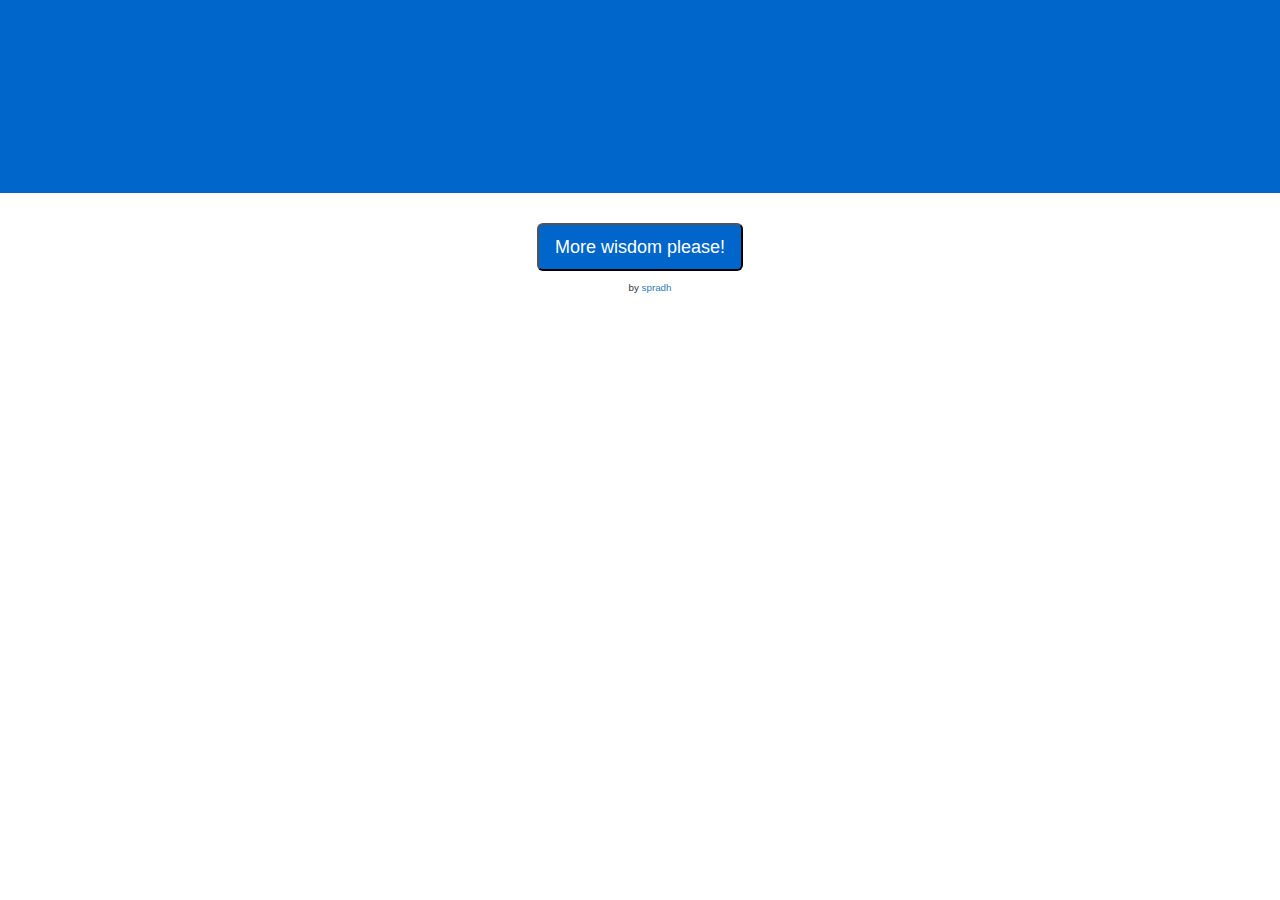
==== Intermediate Front End Development Projects/Random Quote Generator/index.html @ dff9f774 "random quote generator" ====
<DOCTYPE html>
<html>
	<head>
		<title>Test</title>
        <link rel = "stylesheet" type = "text/css" href = "asset/css/css.css" />
        <link rel="stylesheet" href="https://maxcdn.bootstrapcdn.com/bootstrap/3.3.7/css/bootstrap.min.css" integrity="sha384-BVYiiSIFeK1dGmJRAkycuHAHRg32OmUcww7on3RYdg4Va+PmSTsz/K68vbdEjh4u" crossorigin="anonymous">
	</head>
	<body>
        <div class="jumbotron">
            <div id='quote'></div><br>
            <div id='author'></div>
        </div>
        <div class="container">
            <div class="row">
                <div class="col-sm-3"></div>
                <div class="col-sm-6" >
                    <button class="button center-block btn-lg" id="new-quote">
                        More wisdom please!
                    </button>
                </div>
                <div class="col-sm-2"></div>
            </div>
            
        
        </div>
        
        <div class="row footer"> 
            <div class="col-sm-12 center" id="by">by <a href="https://github.com/spradh">spradh</a></div>
        </div>

        <script src="https://ajax.googleapis.com/ajax/libs/jquery/3.2.1/jquery.min.js"></script>
	   <script src='asset/js/main.js'></script>
	</body>
</html>
---- Intermediate Front End Development Projects/Random Quote Generator/asset/css/css.css ----
.jumbotron{
    background-color: #0066cc !important;
    padding: 20%;
    
}

#quote{
    padding: 5%;
    text-align: center;
    font-size: 200%;
    font-family: sans-serif;
    color: white;
}

#author{
    text-align: center;
    font-size: 120%;
    font-family: monospace;
    color: white;
}
.button{
    border-radius: 10px;
    padding: 10px;
    font-size: 130%;
    font-family: sans-serif;
    background:#0066cc;
    color: white;
    margin: 0 auto;
}

#by{
    text-align: center;
    margin: 10px;
    font-size: 70%;
}
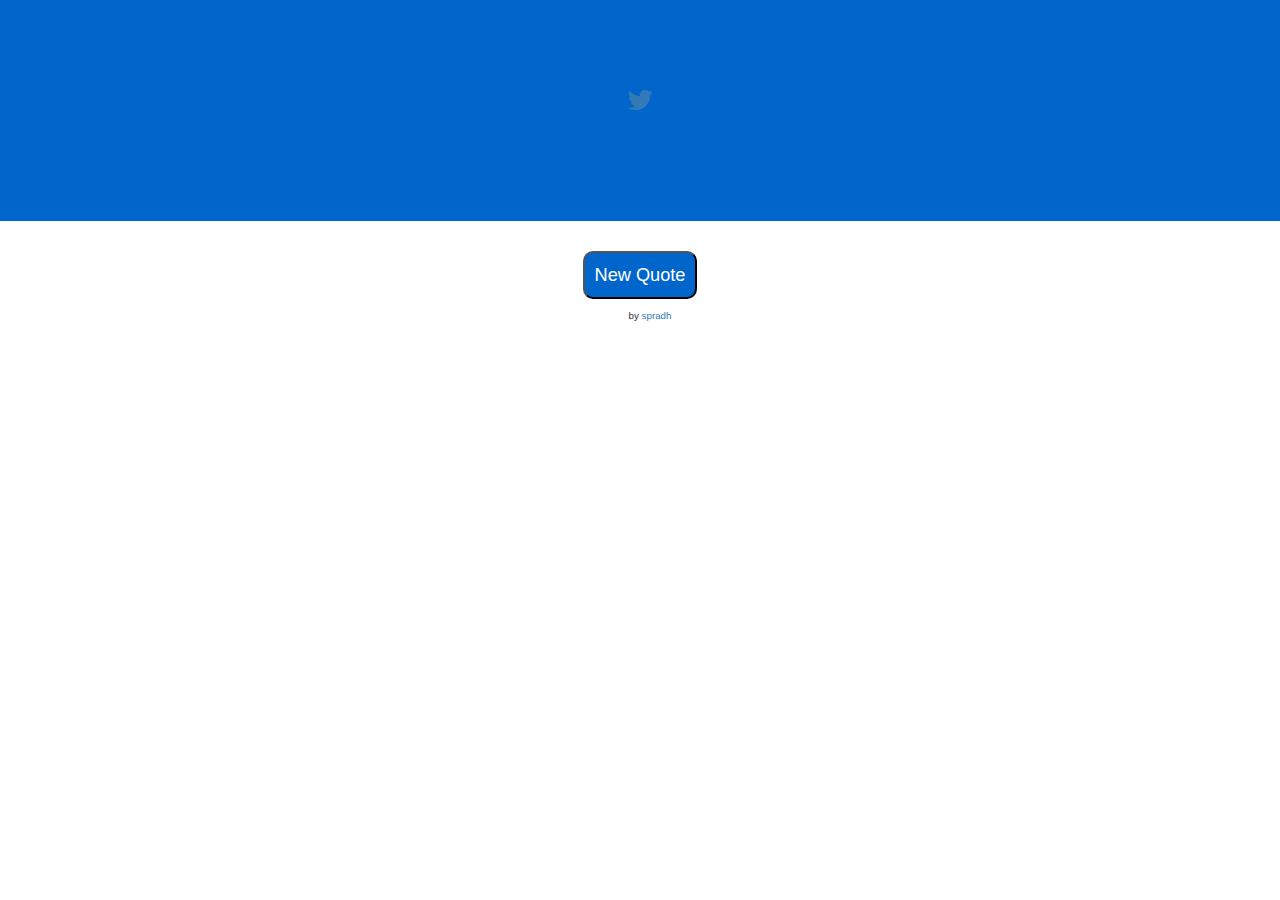
==== commit d4f5c8ff: "fronend projects" ====
--- a/Intermediate Front End Development Projects/Random Quote Generator/index.html
+++ b/Intermediate Front End Development Projects/Random Quote Generator/index.html
@@ -3,22 +3,27 @@
 	<head>
 		<title>Test</title>
         <link rel = "stylesheet" type = "text/css" href = "asset/css/css.css" />
-        <link rel="stylesheet" href="https://maxcdn.bootstrapcdn.com/bootstrap/3.3.7/css/bootstrap.min.css" integrity="sha384-BVYiiSIFeK1dGmJRAkycuHAHRg32OmUcww7on3RYdg4Va+PmSTsz/K68vbdEjh4u" crossorigin="anonymous">
+        <link rel="stylesheet" href="//maxcdn.bootstrapcdn.com/font-awesome/4.3.0/css/font-awesome.min.css"/>
+        <link rel="stylesheet" href="https://maxcdn.bootstrapcdn.com/bootstrap/3.3.7/css/bootstrap.min.css" integrity="sha384-BVYiiSIFeK1dGmJRAkycuHAHRg32OmUcww7on3RYdg4Va+PmSTsz/K68vbdEjh4u" crossorigin="anonymous"/>
 	</head>
 	<body>
         <div class="jumbotron">
-            <div id='quote'></div><br>
+            <div id='quote'><a class="button" id="tweet-quote" title="Tweet this quote!" target="_blank">
+                        <i class="fa fa-twitter"></i>
+                    </a></div>
+            <br>
             <div id='author'></div>
         </div>
         <div class="container">
             <div class="row">
-                <div class="col-sm-3"></div>
+                <div class="col-sm-3">                    
+                </div>
                 <div class="col-sm-6" >
                     <button class="button center-block btn-lg" id="new-quote">
-                        More wisdom please!
+                        New Quote
                     </button>
                 </div>
-                <div class="col-sm-2"></div>
+                <div class="col-sm-3"></div>
             </div>
             
         
--- a/Intermediate Front End Development Projects/Random Quote Generator/asset/css/css.css
+++ b/Intermediate Front End Development Projects/Random Quote Generator/asset/css/css.css
@@ -18,7 +18,7 @@
     font-family: monospace;
     color: white;
 }
-.button{
+#new-quote{
     border-radius: 10px;
     padding: 10px;
     font-size: 130%;
